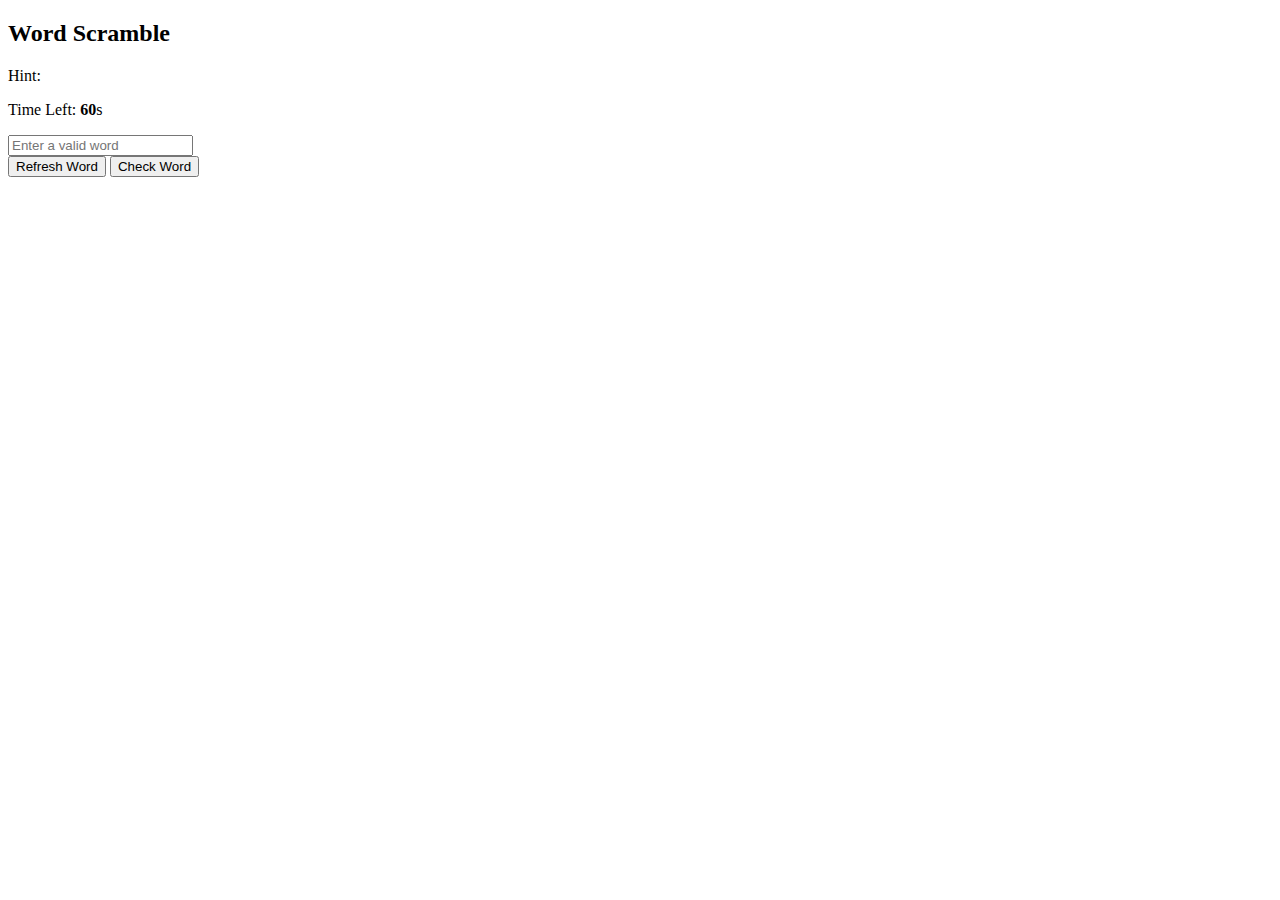
==== index.html @ a84aed8d "Create index.html" ====
<!DOCTYPE html>
<!-- Coding By CodingNepal - youtube.com/codingnepal -->
<html lang="en" dir="ltr">
  <head>
    <meta charset="utf-8">
    <title>Word Scramble Game | Ayush Project</title>
    <meta name="viewport" content="width=device-width, initial-scale=1.0">
  </head>
  <body>
    <div class="container">
        <h2>Word Scramble</h2>
        <div class="content">
            <p class="word"></p>
            <div class="details">
                <p class="hint">Hint: <span></span></p>
                <p class="time">Time Left: <span><b>60</b>s</span></p>
            </div>
            <input type="text" spellcheck="false" placeholder="Enter a valid word">
            <div class="buttons">
                <button class="refresh-word">Refresh Word</button>
                <button class="check-word">Check Word</button>
            </div>
        </div>
    </div>
  </body>
</html>
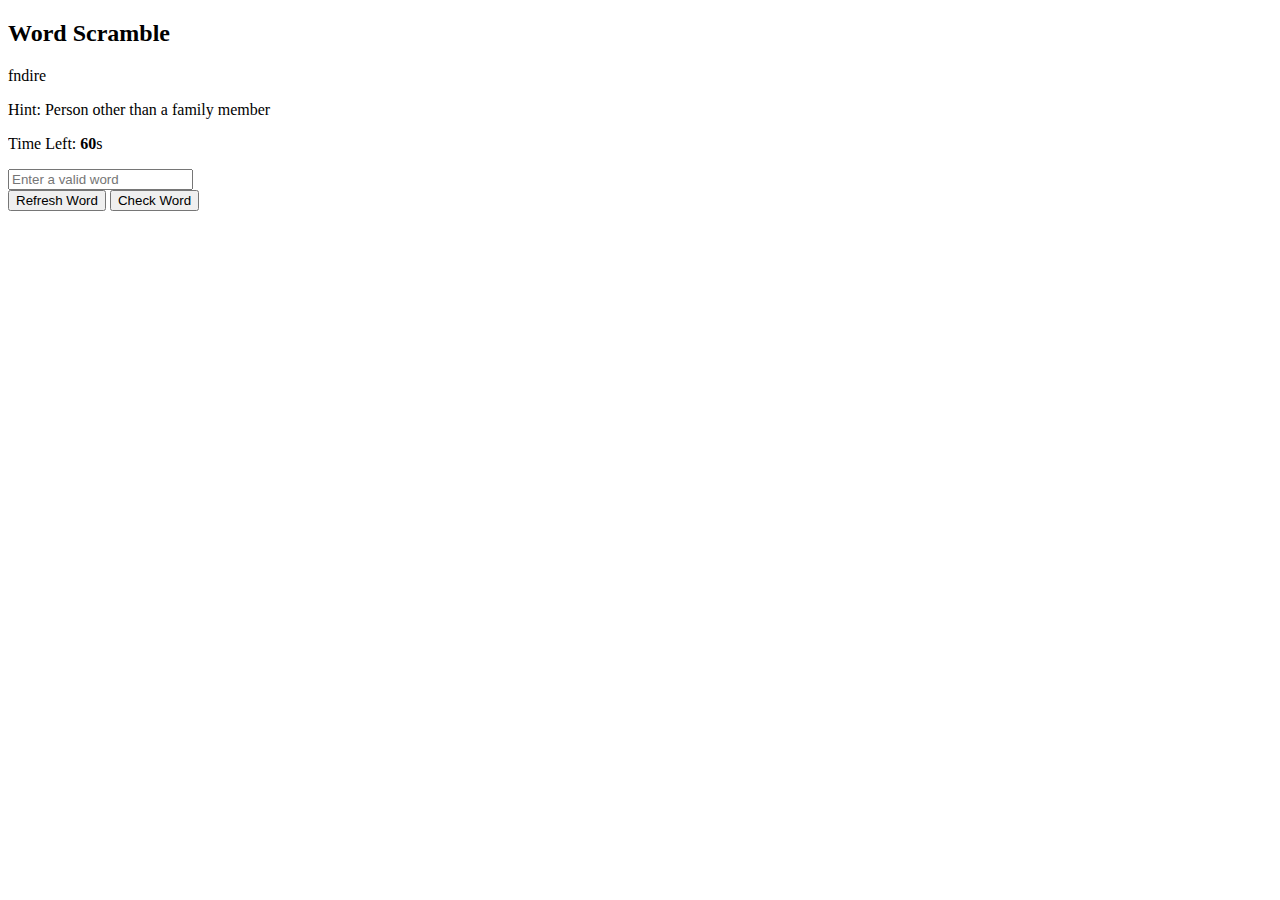
==== commit bc6bbc35: "Update index.html" ====
--- a/index.html
+++ b/index.html
@@ -5,6 +5,19 @@
     <meta charset="utf-8">
     <title>Word Scramble Game | Ayush Project</title>
     <meta name="viewport" content="width=device-width, initial-scale=1.0">
+    <script src="https://cdn.onesignal.com/sdks/OneSignalSDK.js" async=""></script>
+<script>
+  window.OneSignal = window.OneSignal || [];
+  OneSignal.push(function() {
+    OneSignal.init({
+      appId: "2f314f58-f90d-40c5-a4fa-ac6ed429fd91",
+      safari_web_id: "web.onesignal.auto.49809676-9f7f-4916-aef3-fd94958742a1",
+      notifyButton: {
+        enable: true,
+      },
+    });
+  });
+</script>
   </head>
   <body>
     <div class="container">
@@ -22,5 +35,7 @@
             </div>
         </div>
     </div>
+    <script src="qa.js"></script>
+    <script src="index.js"></script>
   </body>
 </html>
